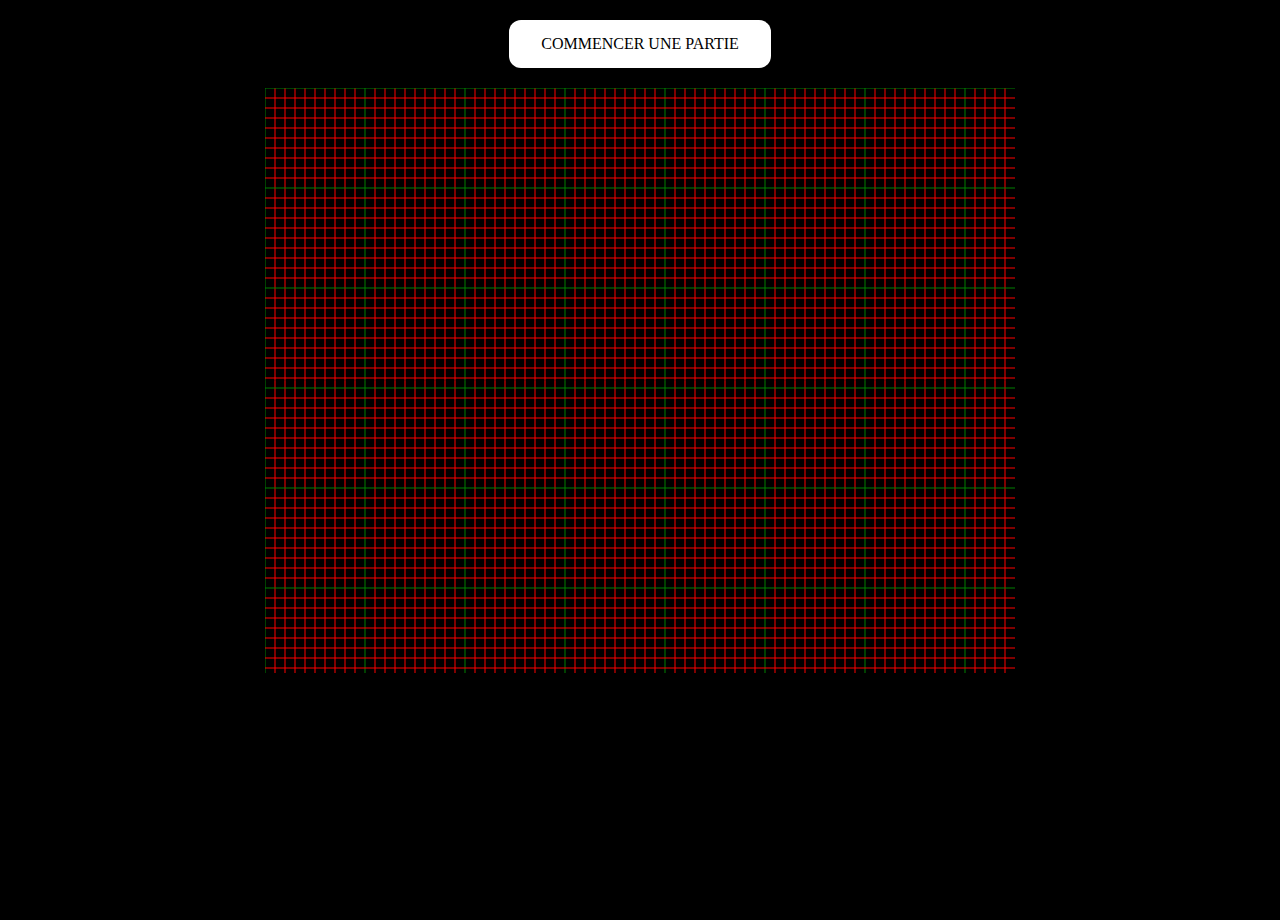
==== index.html @ e047f329 "first commit" ====
<!DOCTYPE html>
<html>

<head>
    <title>Basic Pong HTML Game</title>
    <meta charset="UTF-8">
    <style>
        html,
        body {
            height: 100%;
            margin: 0;
        }

        * {
            /* font-family: "Pricedown"; */
            font-family: "Retro Gaming";
        }

        .button {
            background-color: white;
            /* Green */
            border: none;
            color: black;
            padding: 15px 32px;
            text-align: center;
            text-decoration: none;
            font-size: 16px;
            border-radius: 12px;
            text-transform: uppercase;
        }

        .button:hover {
            cursor: pointer;
        }

        body {
            background: black;
            overflow: hidden;
        }

        .buttons {
            display: flex;
            align-items: center;
            justify-content: center;
            gap: 20px;
            margin: 20px 0
        }

        .game {
            display: flex;
            align-items: center;
            justify-content: center;
        }
    </style>
</head>

<body>
    <div class="buttons">
        <button class="button" id="startButton">Commencer une partie</button>
        <button class="button" id="resetButton" hidden>Reset</button>
    </div>

    <div class="game">
        <canvas width="750" height="585" id="myCanvas"></canvas>
    </div>
    <!-- https://gist.github.com/straker/81b59eecf70da93af396f963596dfdc5 -->
    <script>
        const myCanvas = document.getElementById('myCanvas');
        let ctx = myCanvas.getContext('2d');

        function createGrid() {
            const CANVA_WIDTH = myCanvas.getAttribute("width");
            const CANVA_HEIGHT = myCanvas.getAttribute("height");

            for (let i = 0; i < CANVA_WIDTH; i += 10) {
                ctx.beginPath();
                ctx.moveTo(i, 0);

                if (i % 100 === 0) {
                    ctx.strokeStyle = 'green';
                } else {
                    ctx.strokeStyle = 'red';
                }

                ctx.lineTo(i, CANVA_HEIGHT);
                ctx.stroke();
            }

            for (let i = 0; i < CANVA_HEIGHT; i += 10) {
                ctx.beginPath();
                ctx.moveTo(0, i);

                if (i % 100 === 0) {
                    ctx.strokeStyle = 'green';
                } else {
                    ctx.strokeStyle = 'red';
                }

                ctx.lineTo(CANVA_WIDTH, i);
                ctx.stroke();
            }
        }
        createGrid()

        const context = myCanvas.getContext('2d');
        const grid = 15;
        const paddleHeight = grid * 5; // 75
        const maxPaddleY = myCanvas.height - grid - paddleHeight;

        var paddleSpeed = 11;
        var ballSpeed = 10;

        let leftScore = 0;
        let rightScore = 0;

        let color_red = 170;
        let color_green = 0;
        let color_blue = 0;

        const leftPaddle = {
            // start in the middle of the game on the left side
            x: grid * 2,
            y: myCanvas.height / 2 - paddleHeight / 2,
            width: grid,
            height: paddleHeight,

            // paddle velocity
            dy: 0
        };

        const rightPaddle = {
            // start in the middle of the game on the right side
            x: myCanvas.width - grid * 3,
            y: myCanvas.height / 2 - paddleHeight / 2,
            width: grid,
            height: paddleHeight,

            // paddle velocity
            dy: 0
        };

        const ball = {
            // start in the middle of the game
            x: myCanvas.width / 2,
            y: myCanvas.height / 2,
            width: grid,
            height: grid,

            // keep track of when need to reset the ball position
            resetting: false,

            // ball velocity (start going to the top-right corner)
            dx: ballSpeed,
            dy: -ballSpeed
        };

        // check for collision between two objects using axis-aligned bounding box (AABB)
        // @see https://developer.mozilla.org/fr/docs/Games/Techniques/2D_collision_detection
        function collides(obj1, obj2) {
            return obj1.x < obj2.x + obj2.width &&
                obj1.x + obj1.width > obj2.x &&
                obj1.y < obj2.y + obj2.height &&
                obj1.y + obj1.height > obj2.y;
        }

        function changeColor() {
            if (color_red === 170 && color_green === 0 && color_blue === 0) {
                color_red += 1
            } else {
                if (color_red === 255) {
                    color_red = 0;
                    color_green = 170;
                } else if (color_red !== 0 && color_green === 0 && color_blue === 0) {
                    color_red += 1
                } else {
                    if (color_green === 255) {
                        color_green = 0;
                        color_blue = 170;
                    } else if (color_red === 0 && color_green !== 0 && color_blue === 0) {
                        color_green += 1
                    } else {
                        if (color_blue === 255) {
                            color_blue = 0;
                            color_red = 170;
                        } else if (color_red === 0 && color_green === 0 && color_blue !== 0) {
                            color_blue += 1
                        }
                    }
                }
            }
        }

        function addScore(team) {
            if (team === "left") {
                leftScore += 1
            } else if (team === "right") {
                rightScore += 1
            }
            console.log(leftScore, rightScore);
        }

        // game loop
        function loop() {
            requestAnimationFrame(loop);
            // RESET DRAW
            context.clearRect(0, 0, myCanvas.width, myCanvas.height);
            // createGrid()


            // move paddles by their velocity
            leftPaddle.y += leftPaddle.dy;
            rightPaddle.y += rightPaddle.dy;

            // prevent paddles from going through walls
            if (leftPaddle.y < grid) {
                leftPaddle.y = grid;
            }
            else if (leftPaddle.y > maxPaddleY) {
                leftPaddle.y = maxPaddleY;
            }

            if (rightPaddle.y < grid) {
                rightPaddle.y = grid;
            }
            else if (rightPaddle.y > maxPaddleY) {
                rightPaddle.y = maxPaddleY;
            }

            // draw paddles
            context.fillStyle = 'white';
            context.fillRect(leftPaddle.x, leftPaddle.y, leftPaddle.width, leftPaddle.height);
            context.fillRect(rightPaddle.x, rightPaddle.y, rightPaddle.width, rightPaddle.height);

            // draw score
            context.font = "bold 50px Retro Gaming";
            context.fillStyle = 'lightgrey';
            context.fillText(leftScore, 320, 70);
            context.fillText(rightScore, 400, 70);

            // move ball by its velocity
            ball.x += ball.dx;
            ball.y += ball.dy;

            // prevent ball from going through walls by changing its velocity
            if (ball.y < grid) {
                ball.y = grid;
                ball.dy *= -1;
            }
            else if (ball.y + grid > myCanvas.height - grid) {
                ball.y = myCanvas.height - grid * 2;
                ball.dy *= -1;
            }

            // reset ball if it goes past paddle (but only if we haven't already done so)
            if ((ball.x < 0 || ball.x > myCanvas.width) && !ball.resetting) {
                if (ball.x < 0) {
                    console.log('left out');
                    addScore("right");
                } else if (ball.x > myCanvas.width) {
                    console.log('right out');
                    addScore("left");
                }
                resetGame(true)
            }

            // check to see if ball collides with paddle. if they do change x velocity
            if (collides(ball, leftPaddle)) {
                ball.dx *= -1;

                // move ball next to the paddle otherwise the collision will happen again
                // in the next frame
                ball.x = leftPaddle.x + leftPaddle.width;
            }
            else if (collides(ball, rightPaddle)) {
                ball.dx *= -1;

                // move ball next to the paddle otherwise the collision will happen again
                // in the next frame
                ball.x = rightPaddle.x - ball.width;
            }

            // draw ball
            changeColor()
            context.fillStyle = `rgb(${color_red}, ${color_green}, ${color_blue})`;
            context.fillRect(ball.x, ball.y, ball.width, ball.height);

            // draw walls
            context.fillStyle = 'lightgrey';
            context.fillRect(0, 0, myCanvas.width, grid);
            context.fillRect(0, myCanvas.height - grid, myCanvas.width, myCanvas.height);

            // draw dotted line down the middle
            for (let i = grid; i < myCanvas.height - grid; i += grid * 2) {
                context.fillRect(myCanvas.width / 2 - grid / 2, i, grid, grid);
            }
        }

        function resetGame(wait) {
            ball.resetting = true;

            color_red = 170;
            color_green = 0;
            color_blue = 0;

            if (wait) {
                // give some time for the player to recover before launching the ball again
                setTimeout(() => {
                    ball.resetting = false;
                    ball.x = myCanvas.width / 2;
                    ball.y = myCanvas.height / 2;
                }, 2000);
            } else {
                ball.resetting = false;
                ball.x = myCanvas.width / 2;
                ball.y = myCanvas.height / 2;
            }
        }

        // listen to keyboard events to move the paddles
        document.addEventListener('keydown', function (e) {
            // up arrow key
            if (e.which === 38) {
                rightPaddle.dy = -paddleSpeed;
            }
            // down arrow key
            else if (e.which === 40) {
                rightPaddle.dy = paddleSpeed;
            }

            // a key
            if (e.which === 65) {
                leftPaddle.dy = -paddleSpeed;
            }
            // q key
            else if (e.which === 81) {
                leftPaddle.dy = paddleSpeed;
            }
        });

        // listen to keyboard events to stop the paddle if key is released
        document.addEventListener('keyup', function (e) {
            if (e.which === 38 || e.which === 40) {
                rightPaddle.dy = 0;
            }

            if (e.which === 65 || e.which === 81) {
                leftPaddle.dy = 0;
            }

            if (e.which === 88) {
                ball.dx *= -1
            }
            if (e.which === 67) {
                ball.dx *= -1
            }
        });

        // start the game
        let startButton = document.getElementById("startButton");
        let resetButton = document.getElementById("resetButton");

        startButton.addEventListener("click", () => {
            requestAnimationFrame(loop);
            resetButton.hidden = false;
            startButton.hidden = true;
        });

        // reset the game
        resetButton.addEventListener("click", () => {
            resetGame(false)
        });

    </script>
</body>

</html>
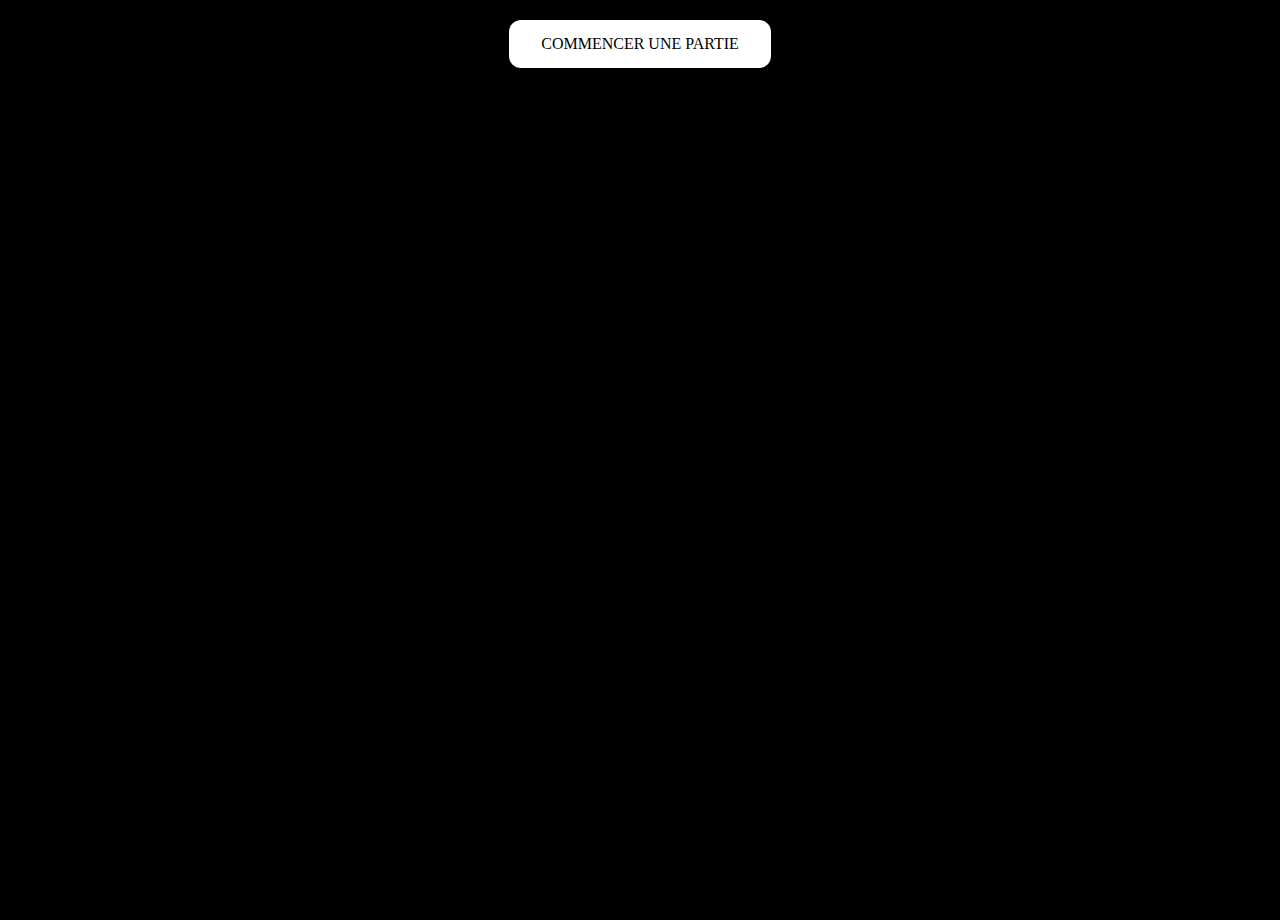
==== commit 05cede93: "added rainbow ball and add default readme" ====
--- a/index.html
+++ b/index.html
@@ -12,7 +12,6 @@
         }
 
         * {
-            /* font-family: "Pricedown"; */
             font-family: "Retro Gaming";
         }
 
@@ -100,7 +99,6 @@
                 ctx.stroke();
             }
         }
-        createGrid()
 
         const context = myCanvas.getContext('2d');
         const grid = 15;
@@ -116,6 +114,9 @@
         let color_red = 170;
         let color_green = 0;
         let color_blue = 0;
+
+        let color_mode = "normal" // ou "reverse"
+        let current_color = "red" // ou "blue", "green"
 
         const leftPaddle = {
             // start in the middle of the game on the left side
@@ -164,28 +165,32 @@
         }
 
         function changeColor() {
-            if (color_red === 170 && color_green === 0 && color_blue === 0) {
-                color_red += 1
-            } else {
+            let sign = 1
+            if (color_mode === "reverse") {
+                sign = -sign
+            }
+
+            if (current_color === "red") {
+                color_red += sign
                 if (color_red === 255) {
-                    color_red = 0;
-                    color_green = 170;
-                } else if (color_red !== 0 && color_green === 0 && color_blue === 0) {
-                    color_red += 1
-                } else {
-                    if (color_green === 255) {
-                        color_green = 0;
-                        color_blue = 170;
-                    } else if (color_red === 0 && color_green !== 0 && color_blue === 0) {
-                        color_green += 1
-                    } else {
-                        if (color_blue === 255) {
-                            color_blue = 0;
-                            color_red = 170;
-                        } else if (color_red === 0 && color_green === 0 && color_blue !== 0) {
-                            color_blue += 1
-                        }
-                    }
+                    current_color = "green"
+                } else if (color_red === 170 && color_mode === "reverse") {
+                    color_mode = "normal"
+                }
+            } else if (current_color === "green") {
+                color_green += sign
+                if (color_green === 255) {
+                    current_color = "blue"
+                } else if (color_green === 0 && color_mode === "reverse") {
+                    current_color = "red"
+                }
+            } else if (current_color === "blue") {
+                color_blue += sign
+                if (color_blue === 255) {
+                    color_mode = "reverse"
+                    current_color = "blue"
+                } else if (color_blue === 0 && color_mode === "reverse") {
+                    current_color = "green"
                 }
             }
         }
@@ -206,7 +211,6 @@
             context.clearRect(0, 0, myCanvas.width, myCanvas.height);
             // createGrid()
 
-
             // move paddles by their velocity
             leftPaddle.y += leftPaddle.dy;
             rightPaddle.y += rightPaddle.dy;
@@ -234,7 +238,13 @@
             // draw score
             context.font = "bold 50px Retro Gaming";
             context.fillStyle = 'lightgrey';
-            context.fillText(leftScore, 320, 70);
+            let leftScoreX = 315
+
+            if (leftScore > 9) {
+                leftScoreX -= 30
+            }
+
+            context.fillText(leftScore, leftScoreX, 70);
             context.fillText(rightScore, 400, 70);
 
             // move ball by its velocity
@@ -310,6 +320,9 @@
                     ball.y = myCanvas.height / 2;
                 }, 2000);
             } else {
+                leftScore = 0;
+                rightScore = 0;
+
                 ball.resetting = false;
                 ball.x = myCanvas.width / 2;
                 ball.y = myCanvas.height / 2;
